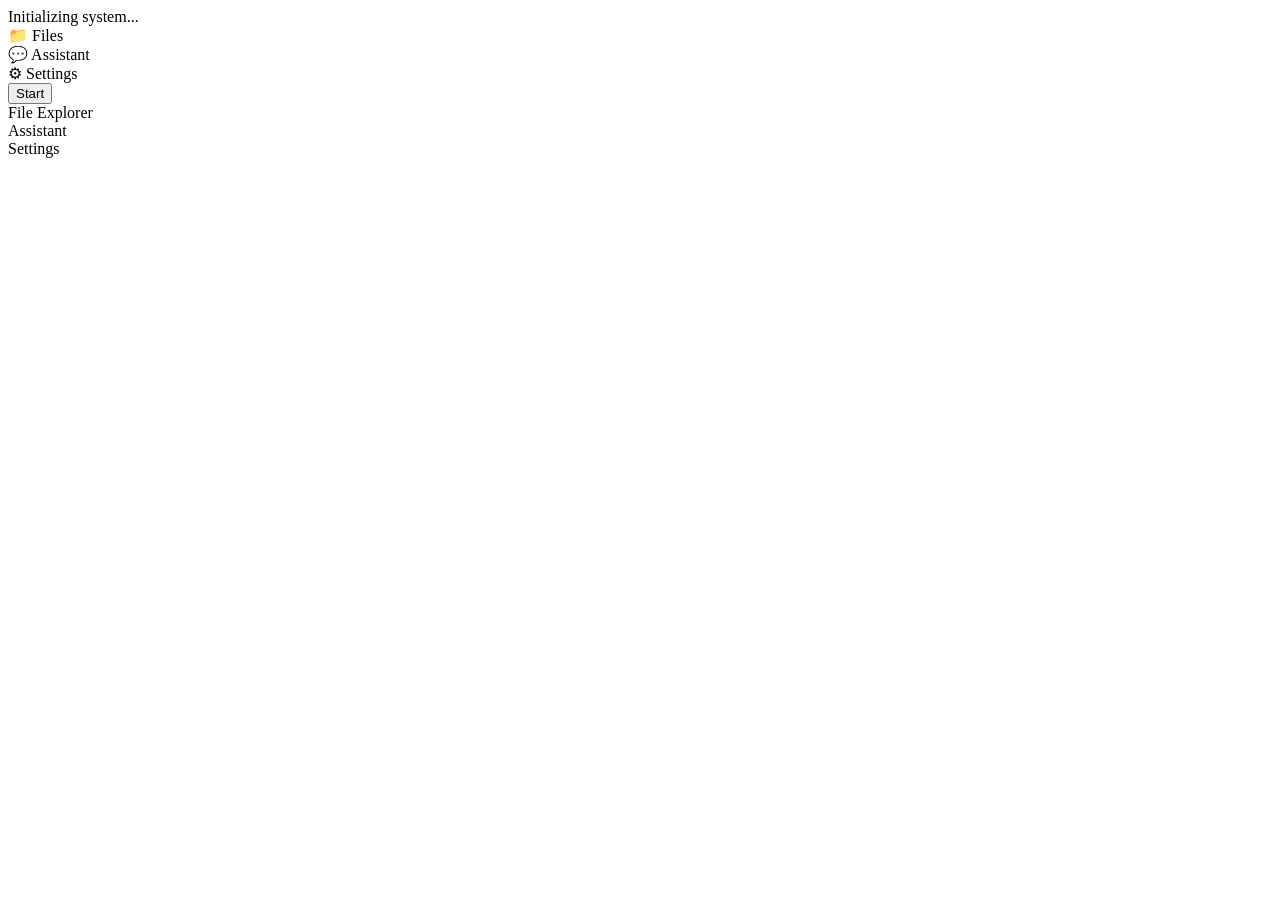
==== pet/index.html @ 9d831b53 "Create index.html" ====
<!DOCTYPE html>
<html lang="en">
<head>
  <meta charset="UTF-8" />
  <title>System Interface</title>
  <link rel="stylesheet" href="style.css" />
</head>
<body>

<div id="boot-screen">Initializing system...</div>

<div id="desktop" class="hidden">
  <div id="wallpaper"></div>

  <!-- Icons -->
  <div class="icon" data-app="explorer">📁 Files</div>
  <div class="icon" data-app="chat">💬 Assistant</div>
  <div class="icon" data-app="settings">⚙ Settings</div>

  <!-- Windows container -->
  <div id="windows"></div>

  <!-- Taskbar -->
  <div id="taskbar">
    <button id="start-btn">Start</button>
    <div id="clock"></div>
  </div>

  <!-- Start Menu -->
  <div id="start-menu" class="hidden">
    <div data-app="explorer">File Explorer</div>
    <div data-app="chat">Assistant</div>
    <div data-app="settings">Settings</div>
  </div>

  <!-- CRT overlay -->
  <div id="crt"></div>
</div>

<script src="app.js"></script>
</body>
</html>
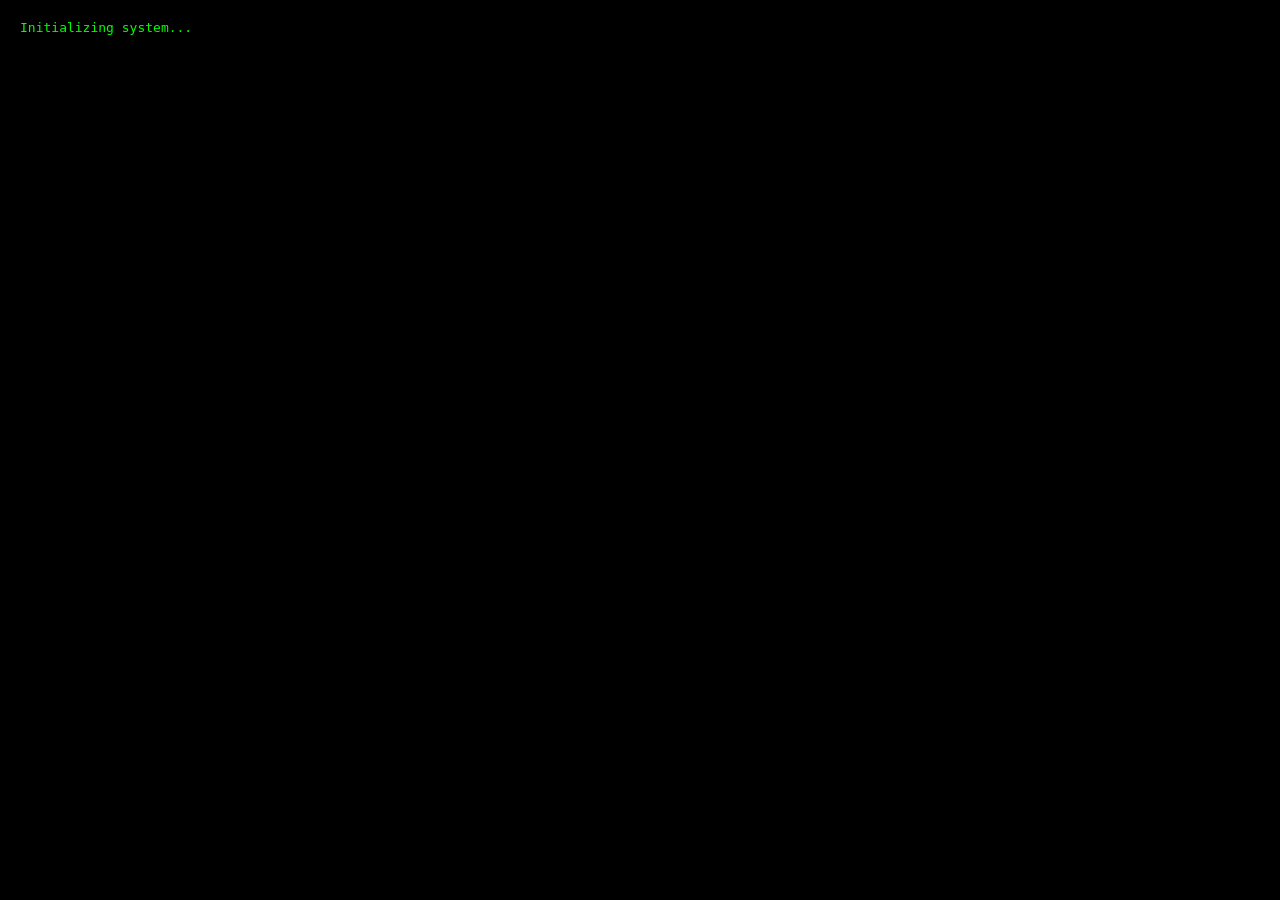
==== commit 1714395a: "Update index.html" ====
--- a/pet/index.html
+++ b/pet/index.html
@@ -13,11 +13,17 @@
   <div id="wallpaper"></div>
 
   <!-- Icons -->
-  <div class="icon" data-app="explorer">📁 Files</div>
-  <div class="icon" data-app="chat">💬 Assistant</div>
-  <div class="icon" data-app="settings">⚙ Settings</div>
+  <div class="icon" data-app="explorer">
+    <img src="assets/images/folder.png" />
+    <span>Files</span>
+  </div>
 
-  <!-- Windows container -->
+  <div class="icon" data-app="settings">
+    <img src="assets/images/settings.png" />
+    <span>Settings</span>
+  </div>
+
+  <!-- Windows -->
   <div id="windows"></div>
 
   <!-- Taskbar -->
@@ -29,7 +35,6 @@
   <!-- Start Menu -->
   <div id="start-menu" class="hidden">
     <div data-app="explorer">File Explorer</div>
-    <div data-app="chat">Assistant</div>
     <div data-app="settings">Settings</div>
   </div>
 
--- a/pet/style.css
+++ b/pet/style.css
@@ -0,0 +1,87 @@
+body, html {
+  margin: 0;
+  padding: 0;
+  overflow: hidden;
+  font-family: monospace;
+  background: black;
+}
+
+.hidden { display: none; }
+
+#boot-screen {
+  color: #0f0;
+  padding: 20px;
+}
+
+#desktop {
+  width: 100vw;
+  height: 100vh;
+  position: relative;
+}
+
+#wallpaper {
+  position: absolute;
+  width: 100%;
+  height: 100%;
+  background: linear-gradient(#001, #112);
+}
+
+.icon {
+  color: white;
+  margin: 10px;
+  cursor: pointer;
+}
+
+#taskbar {
+  position: absolute;
+  bottom: 0;
+  width: 100%;
+  background: #222;
+  color: white;
+  display: flex;
+  justify-content: space-between;
+  padding: 5px;
+}
+
+#start-menu {
+  position: absolute;
+  bottom: 40px;
+  left: 0;
+  background: #333;
+  padding: 10px;
+}
+
+.window {
+  position: absolute;
+  width: 300px;
+  height: 200px;
+  background: #ddd;
+  border: 2px solid #444;
+}
+
+.titlebar {
+  background: #444;
+  color: white;
+  padding: 5px;
+  cursor: move;
+}
+
+#crt {
+  pointer-events: none;
+  position: absolute;
+  width: 100%;
+  height: 100%;
+  background: repeating-linear-gradient(
+    to bottom,
+    rgba(255,255,255,0.03),
+    rgba(255,255,255,0.03) 1px,
+    transparent 2px
+  );
+  animation: flicker 0.1s infinite;
+}
+
+@keyframes flicker {
+  0% { opacity: 0.98; }
+  50% { opacity: 1; }
+  100% { opacity: 0.97; }
+}
